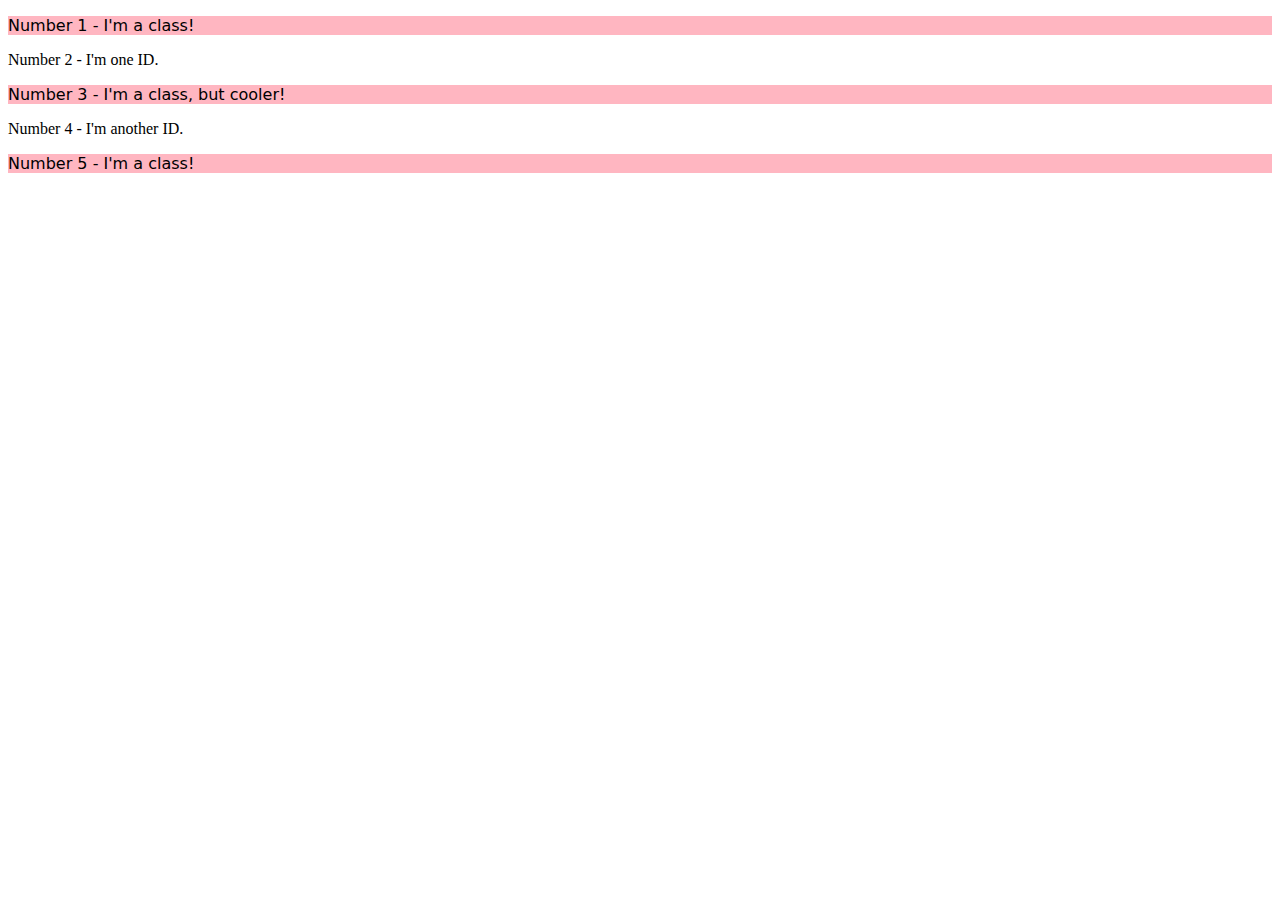
==== foundations/02-class-id-selectors/index.html @ aaf8c529 "Add same class to all odd numbered p elements" ====
<!DOCTYPE html>
<html lang="en">
  <head>
    <meta charset="UTF-8">
    <meta http-equiv="X-UA-Compatible" content="IE=edge">
    <meta name="viewport" content="width=device-width, initial-scale=1.0">
    <title>Class and ID Selectors</title>
    <link rel="stylesheet" href="style.css">
  </head>
  <body>
    <p class="odd-number">Number 1 - I'm a class!</p>
    <div>Number 2 - I'm one ID.</div>
    <p class="odd-number">Number 3 - I'm a class, but cooler!</p>
    <div>Number 4 - I'm another ID.</div>
    <p class="odd-number">Number 5 - I'm a class!</p>
  </body>
</html>
---- foundations/02-class-id-selectors/style.css ----
.odd-number {
  background-color: rgb(255, 182, 193);
  font-family: Verdana, "DejaVu Sans", sans-serif;
}
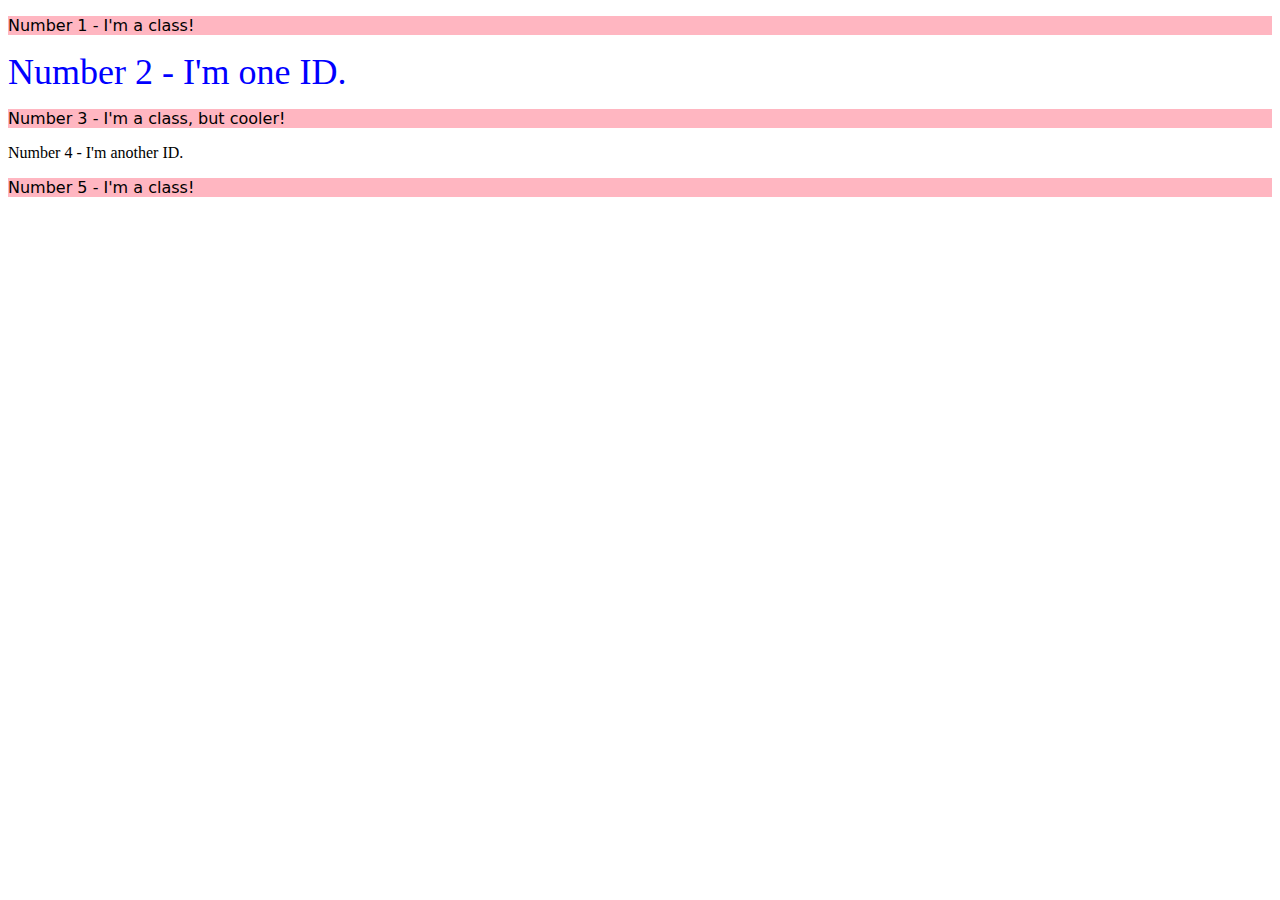
==== commit 2bc0d25d: "Add unique id to the first div element" ====
--- a/foundations/02-class-id-selectors/index.html
+++ b/foundations/02-class-id-selectors/index.html
@@ -9,7 +9,7 @@
   </head>
   <body>
     <p class="odd-number">Number 1 - I'm a class!</p>
-    <div>Number 2 - I'm one ID.</div>
+    <div id="second-element">Number 2 - I'm one ID.</div>
     <p class="odd-number">Number 3 - I'm a class, but cooler!</p>
     <div>Number 4 - I'm another ID.</div>
     <p class="odd-number">Number 5 - I'm a class!</p>
--- a/foundations/02-class-id-selectors/style.css
+++ b/foundations/02-class-id-selectors/style.css
@@ -1,4 +1,9 @@
 .odd-number {
   background-color: rgb(255, 182, 193);
   font-family: Verdana, "DejaVu Sans", sans-serif;
+}
+
+#second-element {
+  color: #0000ff;
+  font-size: 36px;
 }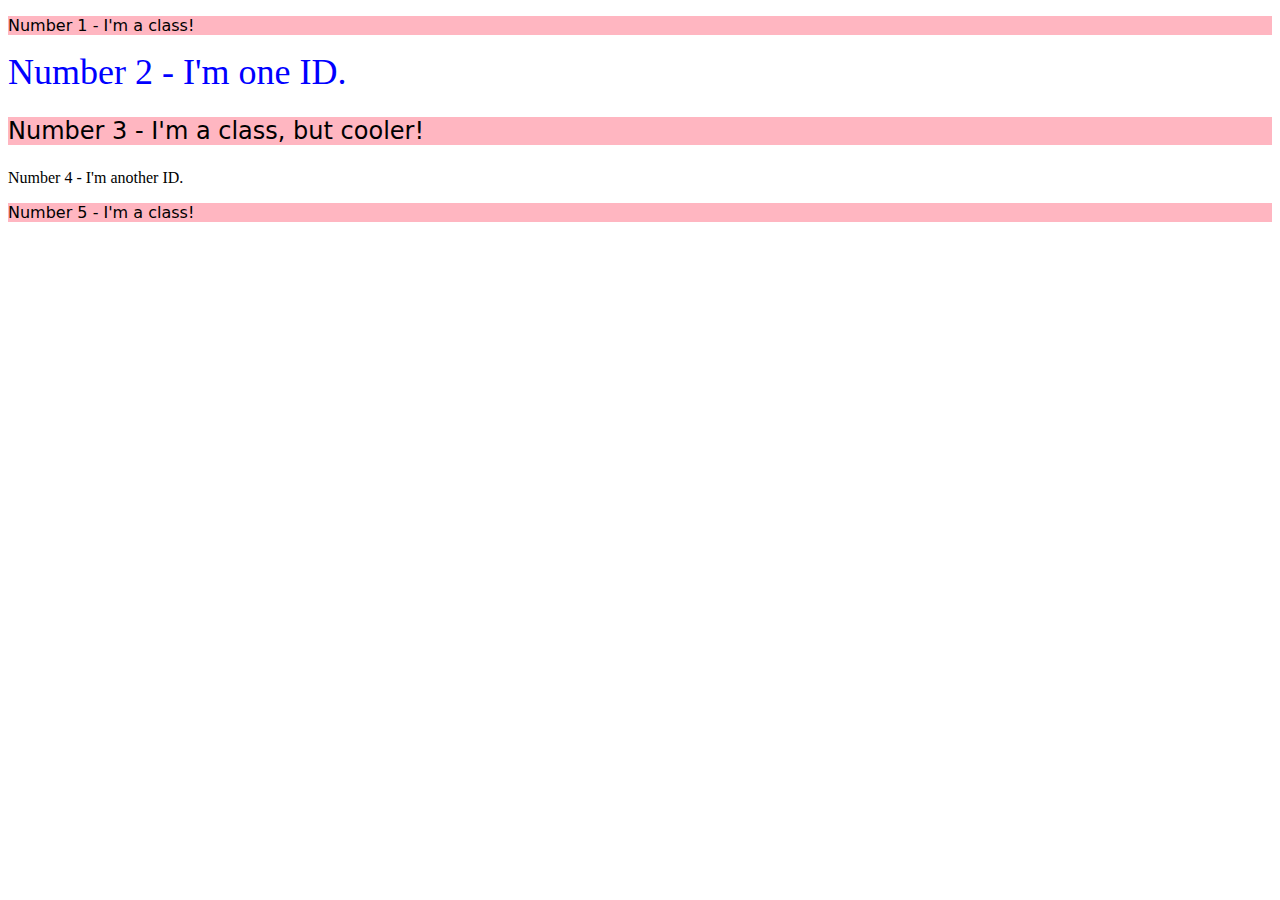
==== commit 0f658d34: "Add another class to the third element" ====
--- a/foundations/02-class-id-selectors/index.html
+++ b/foundations/02-class-id-selectors/index.html
@@ -10,7 +10,7 @@
   <body>
     <p class="odd-number">Number 1 - I'm a class!</p>
     <div id="second-element">Number 2 - I'm one ID.</div>
-    <p class="odd-number">Number 3 - I'm a class, but cooler!</p>
+    <p class="odd-number special-font">Number 3 - I'm a class, but cooler!</p>
     <div>Number 4 - I'm another ID.</div>
     <p class="odd-number">Number 5 - I'm a class!</p>
   </body>
--- a/foundations/02-class-id-selectors/style.css
+++ b/foundations/02-class-id-selectors/style.css
@@ -1,4 +1,4 @@
-.odd-number {
+.odd-number{
   background-color: rgb(255, 182, 193);
   font-family: Verdana, "DejaVu Sans", sans-serif;
 }
@@ -6,4 +6,8 @@
 #second-element {
   color: #0000ff;
   font-size: 36px;
-}+}
+
+.odd-number.special-font {
+  font-size: 24px;
+}
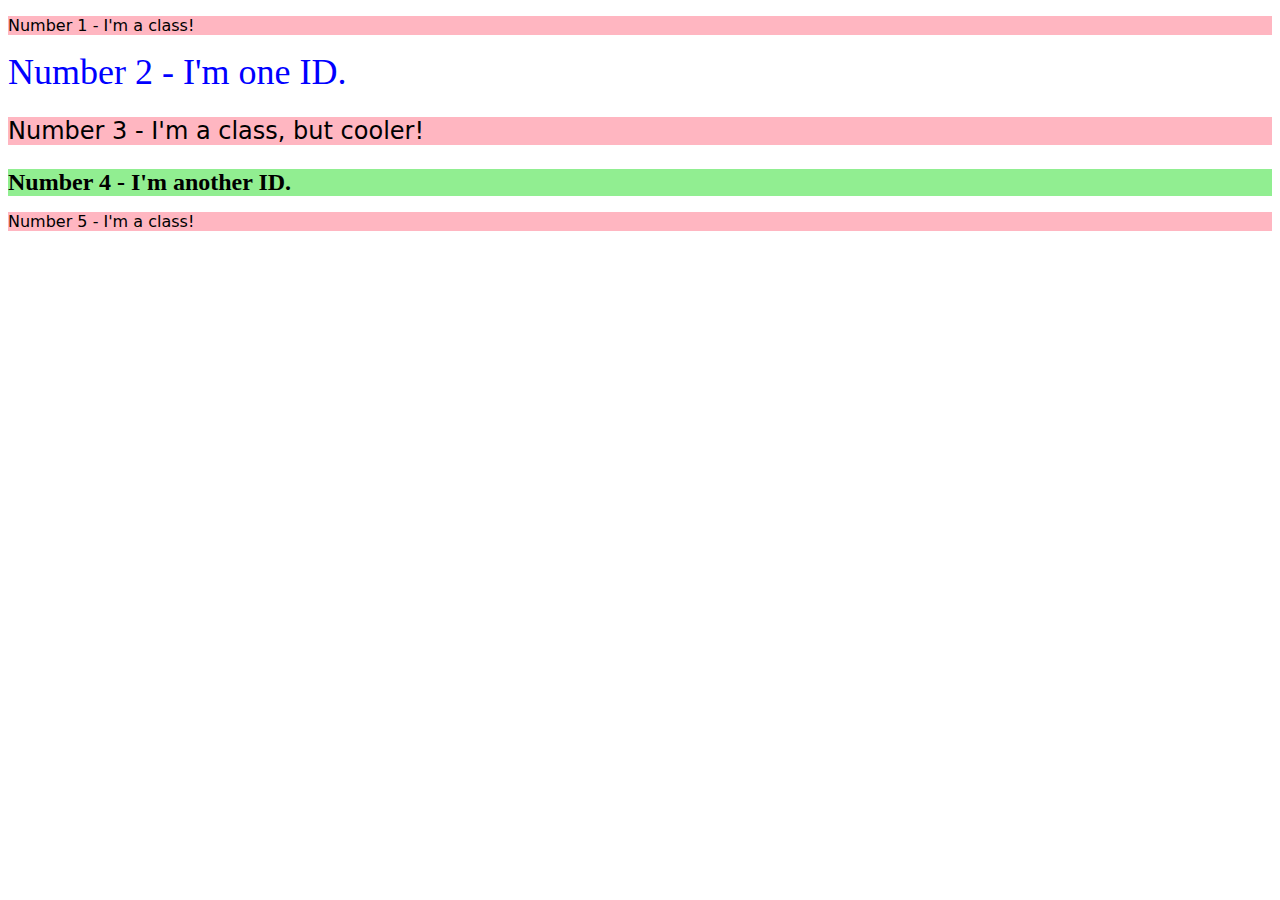
==== commit 82b53132: "Add unique id to the second div element" ====
--- a/foundations/02-class-id-selectors/index.html
+++ b/foundations/02-class-id-selectors/index.html
@@ -11,7 +11,7 @@
     <p class="odd-number">Number 1 - I'm a class!</p>
     <div id="second-element">Number 2 - I'm one ID.</div>
     <p class="odd-number special-font">Number 3 - I'm a class, but cooler!</p>
-    <div>Number 4 - I'm another ID.</div>
+    <div id="fourth-element">Number 4 - I'm another ID.</div>
     <p class="odd-number">Number 5 - I'm a class!</p>
   </body>
 </html>--- a/foundations/02-class-id-selectors/style.css
+++ b/foundations/02-class-id-selectors/style.css
@@ -11,3 +11,9 @@
 .odd-number.special-font {
   font-size: 24px;
 }
+
+#fourth-element {
+  background-color: hsl(120, 73%, 75%);
+  font-size: 24px;
+  font-weight: bold;
+}
